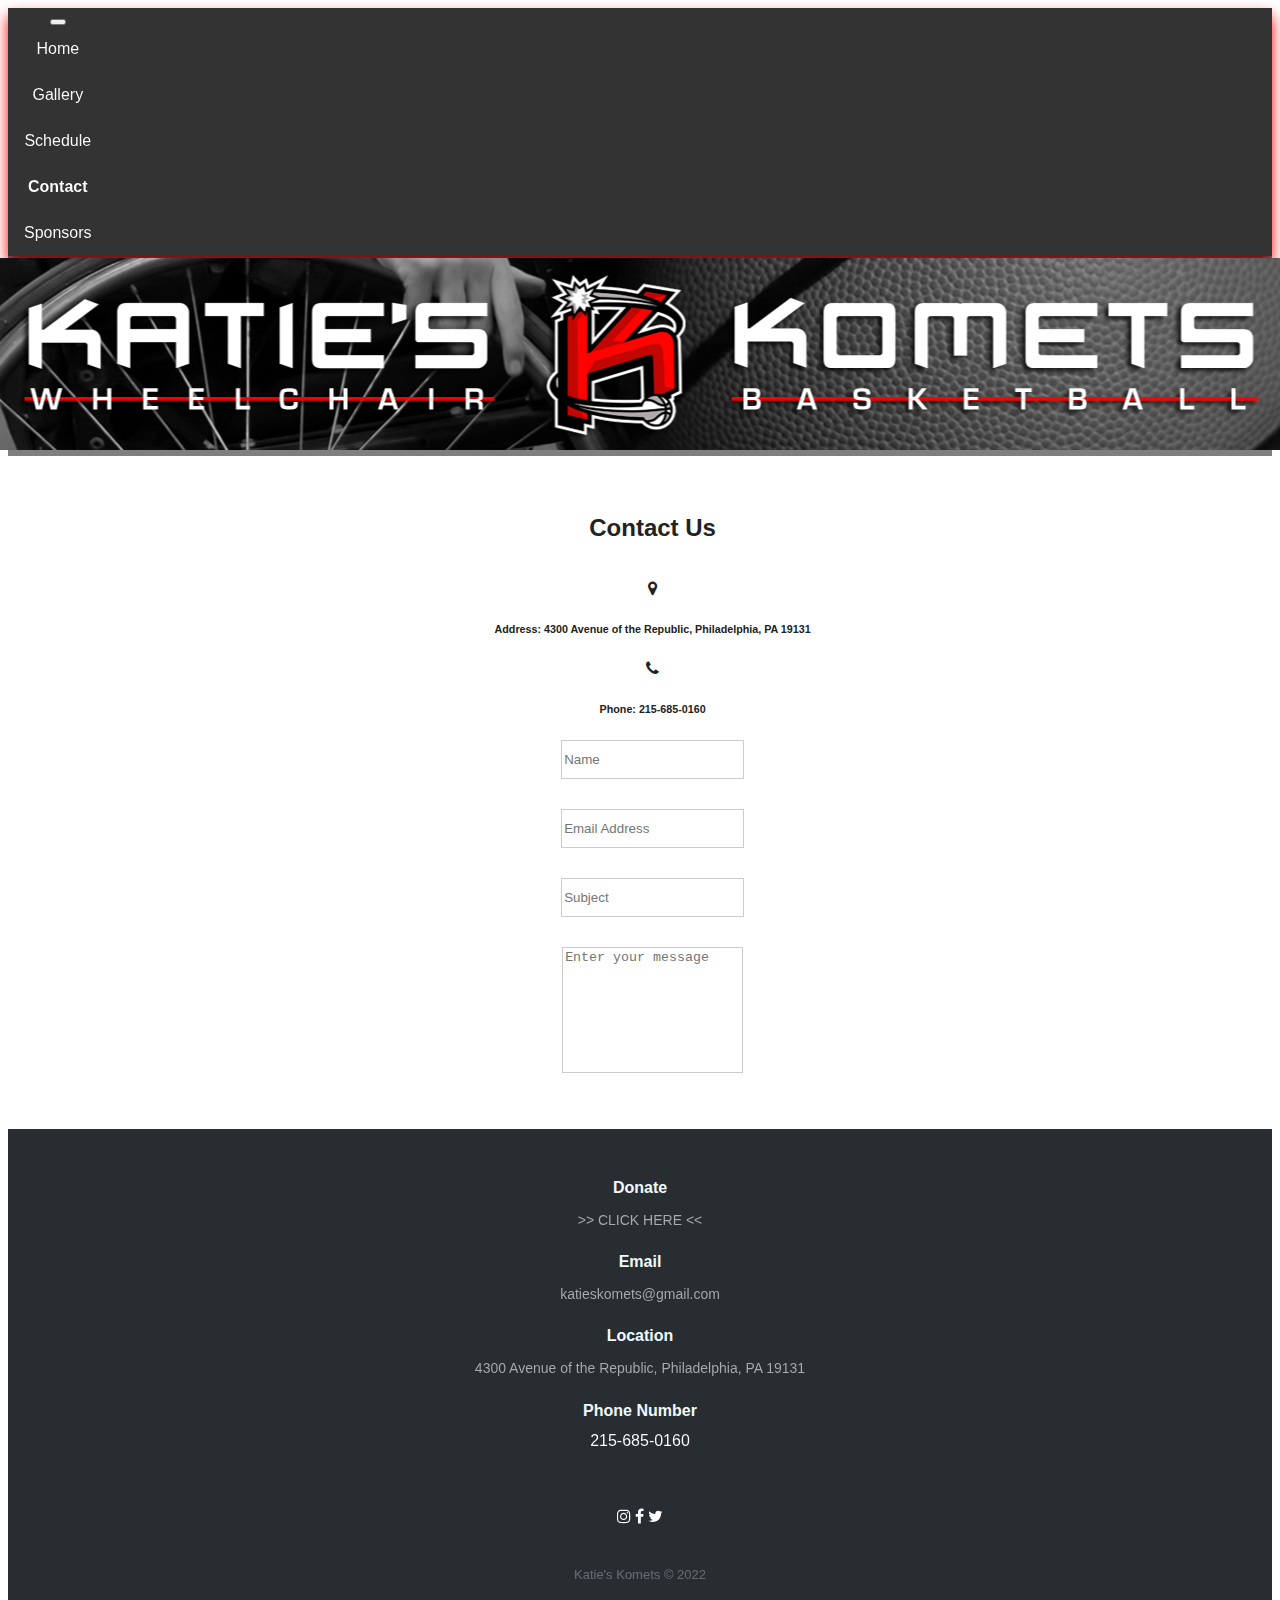
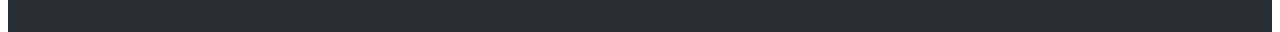
==== contact.html @ c51ce481 "Add files via upload" ====
<!DOCTYPE html>
<html lang="en">

<head>
  <meta charset="UTF-8" />
  <meta name="viewport" content="width=device-width, initial-scale=1.0" />
  <meta http-equiv="X-UA-Compatible" content="ie=edge" />
  <link rel="stylesheet" href="style.css" />
  <link href="https://cdn.jsdelivr.net/npm/bootstrap@5.0.2/dist/css/bootstrap.min.css" rel="stylesheet" integrity="sha384-EVSTQN3/azprG1Anm3QDgpJLIm9Nao0Yz1ztcQTwFspd3yD65VohhpuuCOmLASjC" crossorigin="anonymous" />
  <link rel="stylesheet" href="https://cdnjs.cloudflare.com/ajax/libs/font-awesome/4.7.0/css/font-awesome.min.css">
  <title>Static Template</title>
</head>

<body>

  <nav class="navbar navbar-expand-lg navbar-dark bg-dark sticky-top">
    <div class="container-fluid">
      <button class="navbar-toggler" type="button" data-bs-toggle="collapse" data-bs-target="#navbarNavDropdown" aria-controls="navbarNavDropdown" aria-expanded="false" aria-label="Toggle navigation">
        <span class="navbar-toggler-icon"></span>
      </button>
      <div class="collapse navbar-collapse justify-content-center" id="navbarNavDropdown">
        <ul class="navbar-nav">
          <li class="nav-item">
            <a class="nav-link" aria-current="page" href="index.html">Home</a>
          </li>
          <li class="nav-item">
            <a class="nav-link" href="team.html">Gallery</a>
          </li>
          <li class="nav-item">
            <a class="nav-link" href="schedule.html">Schedule</a>
          </li>
          <li class="nav-item">
            <a class="nav-link active" href="contact.html">Contact</a>
          </li>
          <li class="nav-item">
            <a class="nav-link" href="sponsors.html">Sponsors</a>
          </li>
        </ul>
      </div>
    </div>
  </nav>
  <!-- banner -->
  <div class="hero-image">
    <div class="hero-text">
      <img src="img\webanner.png" alt="">
    </div>
  </div>
  <!-- start of form -->
    <section id="contact">
      <div class="container">
        <div>
          <div class="heading">
            <h2>Contact Us</h2>
            <div class="line"></div>
            <br />
          </div>
        </div>
        <div class="text-center">
          <div>
            <ul class="contact-form">
              <li>
                <i class="fa fa-map-marker"></i>
                <h6><strong>Address:</strong> 4300 Avenue of
                  the Republic, Philadelphia, PA 19131</h6>
              </li>
              <li>
                <i class="fa fa-phone"></i>
                <h6><strong>Phone:</strong> 215-685-0160</h6>
              </li>
            </ul>
          </div>
          <div>
            <form id="main-contact-form" name="contact-form" method="post" action="#">
              <div class="row wow fadeInDown" data-wow-duration="1000ms" data-wow-delay="300ms">
                <div>
                  <div class="form-group">
                    <input type="text" name="name" class="form-control" placeholder="Name" required="required" />
                  </div>
                </div>
                <div>
                  <div class="form-group">
                    <input type="email" name="email" class="form-control" placeholder="Email Address" required="required" />
                  </div>
                </div>
              </div>
              <div class="form-group">
                <input type="text" name="subject" class="form-control" placeholder="Subject" required="required" />
              </div>
              <div class="form-group">
                <textarea name="message" id="message" class="form-control" rows="4" placeholder="Enter your message" required="required"></textarea>
              </div>
              <a class="btn btn-send col-md-12 col-sm-12 col-xs-12" href="#">Send Now</a>
            </form>
          </div>
        </div>
      </div>
    </section>
  <!-- Footer -->
  <div class="footer-dark">
    <footer>
      <div class="container">
        <div class="row">
          <div class="col-sm-6 col-md-3 item">
            <h3>Donate</h3>
            <ul>
              <li><a href="donate.html"> >> CLICK HERE << </a>
              </li>
            </ul>
          </div>
          <br>
          <div class="col-sm-6 col-md-3 item">
            <h3>Email</h3>
            <ul>
              <li><a href="#">katieskomets@gmail.com</a></li>
            </ul>
          </div>
          <br>
          <div class="col-sm-6 col-md-3 item">
            <h3>Location</h3>
            <ul>
              <li><a href="https://www.google.com/maps/place/4300+Avenue+of+the+Republic,+Philadelphia,+PA+19131/@39.9791417,-75.2130364,17z/data=!3m1!4b1!4m5!3m4!1s0x89c6c711d8dbfe51:0xa04239d764087bd8!8m2!3d39.9791417!4d-75.2130364">4300 Avenue of
                  the Republic, Philadelphia, PA 19131</a></li>
            </ul>
          </div>
          <br>
          <div class="col-sm-6 col-md-3 item text">
            <h3>Phone Number</h3>
            <a href="tel:215-685-0160p215">215-685-0160</a>
          </div>
        </div>
        <br>
        <a class="btn btn-outline-light btn-social mx-1" href="#!"><i class="fa fa-instagram"></i></a>
        <a class="btn btn-outline-light btn-social mx-1" href="https://www.facebook.com/KatiesKomets/"><i class="fa fa-facebook"></i></a>
        <a class="btn btn-outline-light btn-social mx-1" href="https://twitter.com/KatieskometsPA"><i class="fa fa-twitter"></i></a>

        <p class="copyright">Katie's Komets © 2022</p>
      </div>
    </footer>
  </div>
</body>
<script src="https://cdn.jsdelivr.net/npm/bootstrap@5.0.2/dist/js/bootstrap.bundle.min.js" integrity="sha384-MrcW6ZMFYlzcLA8Nl+NtUVF0sA7MsXsP1UyJoMp4YLEuNSfAP+JcXn/tWtIaxVXM" crossorigin="anonymous"></script>

</html>
---- style.css ----
body, html {
  height: 100%;
}

/* The hero image */
.hero-image {
  /* Use "linear-gradient" to add a darken background effect to the image (photographer.jpg). This will make the text easier to read */
  background-image: linear-gradient(rgba(0, 0, 0, 0.5), rgba(0, 0, 0, 0.5)), url("photographer.jpg");
  /* Set a specific height */

  /* Position and center the image to scale nicely on all screens */
  background-position: center;
  background-repeat: no-repeat;
  background-size: cover;
  position: relative;
  height: 200px;
}

/* Place text in the middle of the image */
.hero-text {
  text-align: center;
  position: absolute;
  top: 50%;
  left: 50%;
  transform: translate(-50%, -50%);
  color: white;
}

.content {
  max-width: 500px;
  margin: auto;
}

.navbar {
  background-color: #333;
  box-shadow: 0 8px 14px 0 red;
  position: sticky;
  display: flex;
}

.navbar a {
  font-size: 16px;
  color: black;
  text-align: center;
  padding: 14px 16px;
  text-decoration: none;
}

.navbar a.active {
  font-weight: bold;
  color: white;
}

.navbar a:hover {
  color: red;
}

nav {
  box-shadow: 0 2px 4px 0 rgba(0,0,0,.2);
}

body {
  text-align: center;
  background-color: rgba(0,0,0,.2);
}



ul {
  list-style-type: none;
  margin: 0;
  padding: 0;
}

html {
  font-size: 62.5%;
}

body {
  font-size: 1.6rem;
  font-family: "Source Sans Pro", sans-serif;
  color: #222222;
  background-color: white;
}

a {
  color: #a2b9b2;
  text-decoration: none;
}

.sponsorimage {
  width: 320px;
  height: 220px;
  border-style: solid;
  border-width: 5px;
  border-color: black;
}

/* CSS for carousel **/
.sponsorparagraph {
  padding-top: 25px;
  padding-bottom: 25px;
}
.textpadding{
  font-size: 15px;
  padding-top: 20px;
  padding-left: 10px;
  padding-right:10px;
}
.carousel-limit {
  height: 425px;
  width: inherit;
  margin-top: 15px;
}

.phome {
  padding-top: 20px;
  border-style: solid;
  border-width: 3px;
  border-color: red;
  font-size: 10px;
}
.paddingfooter{
  padding-top: 20px;
}
/* CSS for footer **/
.footer-dark {
  padding:50px 0;
  color:#f0f9ff;
  background-color:#282d32;
  text-align: center;
}

.footer-dark h3 {
  margin-top:0;
  margin-bottom:12px;
  font-weight:bold;
  font-size:16px;
}

.footer-dark ul {
  padding:0;
  list-style:none;
  line-height:1.6;
  font-size:14px;
  margin-bottom:0;
}
.pcarousel{
  padding-top: 20px;
}
.footer-dark ul a {
  color:inherit;
  text-decoration:none;
  opacity:0.6;
}

.footer-dark ul a:hover {
  opacity:0.8;
}

@media (max-width:767px) {
  .footer-dark .item:not(.social) {
    text-align:center;
    padding-bottom:20px;
  }
}

.footer-dark .item.text {
  margin-bottom:36px;
}

@media (max-width:767px) {
  .footer-dark .item.text {
    margin-bottom:0;
  }
}

.footer-dark .item.text p {
  opacity:0.6;
  margin-bottom:0;
}

.footer-dark .item.social {
  text-align:center;
}

@media (max-width:991px) {
  .footer-dark .item.social {
    text-align:center;
    margin-top:20px;
  }
}

.footer-dark .item.social > a {
  font-size:20px;
  width:36px;
  height:36px;
  line-height:36px;
  display:inline-block;
  text-align:center;
  border-radius:50%;
  box-shadow:0 0 0 1px rgba(255,255,255,0.4);
  margin:0 8px;
  color:#fff;
  opacity:0.75;
}

.footer-dark .item.social > a:hover {
  opacity:0.9;
}

.footer-dark .copyright {
  text-align:center;
  padding-top:24px;
  opacity:0.3;
  font-size:13px;
  margin-bottom:0;
}
/* Navbar animation */
a {
	 background-image: linear-gradient(to right, white, red 50%, white 50%);
	 background-size: 200% 100%;
	 background-position: -100%;
	 display: inline-block;
	 padding-bottom: 4px;
	 position: relative;
	 -webkit-background-clip: text;
	 -webkit-text-fill-color: transparent;
	 transition: all 0.3s ease-in-out;
}

 a:hover {
	 background-position: 0;
}
 a:hover::before {
	 width: 100%;
}
/* contact form begins here */
#contact {
	text-align:center;
	padding:3% 0% 0% 2%;
}
.contact-sec-1 {
	text-align:left;
}
.contact-sec-1 h4 {
	font-weight:bold;
}
.contact-sec-1 ul.contact-form li i.fa {
	color:#666;
	float:left;
	margin-right:10px;
}
.contact-sec-1 ul.contact-form li h6 {
	font-size:14px;
	color:#666;
	margin:0;
}
.contact-sec-1 ul {
	padding:0;
	position: relative;
	top: 20px;
}
.contact-sec-1 ul li {
	display:block;
	padding-bottom: 30px;
}
.contact-sec-1 ul li a {
	color:#666;
}
.contact-sec-1 ul li a:hover {
	color:#e73131;
	-webkit-transition-duration: 0.3s;
	-moz-transition-duration: 0.3s;
	-ms-transition-duration: 0.3s;
	-o-transition-duration: 0.3s;
	transition-duration: 0.3s;
}
label {
	font-size:15px;
	font-weight:normal;
	float:left;
	margin:0px 0px 20px 0px;
}
.form-group {
	margin-bottom: 30px;
}
textarea.form-control {
	min-height: 120px;
	resize: none;
}
.form-control {
	border: 1px solid #ccc;
	height: 35px;
	border-radius: 0;
	box-shadow: none;
}
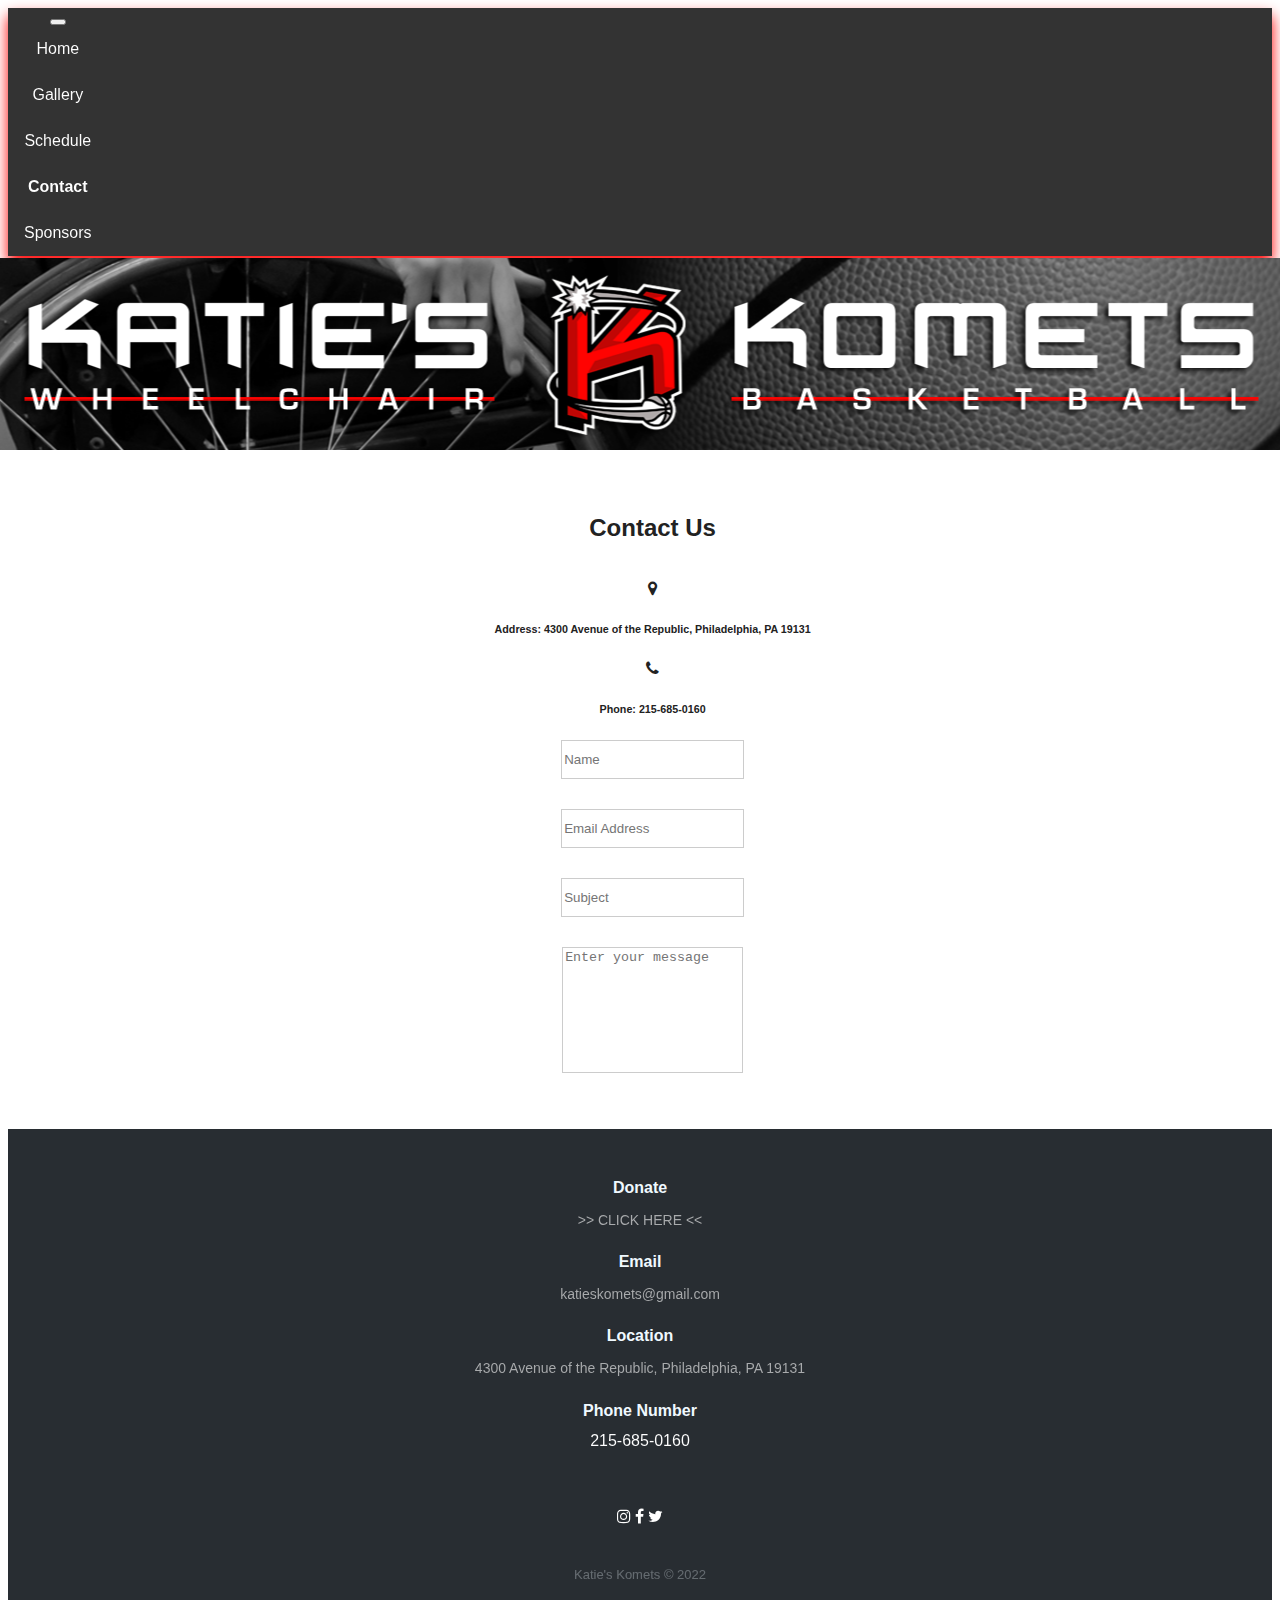
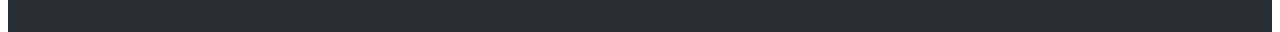
==== commit f9302e38: "Add files via upload" ====
--- a/contact.html
+++ b/contact.html
@@ -12,40 +12,40 @@
 </head>
 
 <body>
-
-  <nav class="navbar navbar-expand-lg navbar-dark bg-dark sticky-top">
-    <div class="container-fluid">
-      <button class="navbar-toggler" type="button" data-bs-toggle="collapse" data-bs-target="#navbarNavDropdown" aria-controls="navbarNavDropdown" aria-expanded="false" aria-label="Toggle navigation">
-        <span class="navbar-toggler-icon"></span>
-      </button>
-      <div class="collapse navbar-collapse justify-content-center" id="navbarNavDropdown">
-        <ul class="navbar-nav">
-          <li class="nav-item">
-            <a class="nav-link" aria-current="page" href="index.html">Home</a>
-          </li>
-          <li class="nav-item">
-            <a class="nav-link" href="team.html">Gallery</a>
-          </li>
-          <li class="nav-item">
-            <a class="nav-link" href="schedule.html">Schedule</a>
-          </li>
-          <li class="nav-item">
-            <a class="nav-link active" href="contact.html">Contact</a>
-          </li>
-          <li class="nav-item">
-            <a class="nav-link" href="sponsors.html">Sponsors</a>
-          </li>
-        </ul>
+  <div class="container-fluid px-0">
+    <nav class="navbar navbar-expand-lg navbar-dark bg-dark sticky-top">
+      <div class="container-fluid">
+        <button class="navbar-toggler" type="button" data-bs-toggle="collapse" data-bs-target="#navbarNavDropdown" aria-controls="navbarNavDropdown" aria-expanded="false" aria-label="Toggle navigation">
+          <span class="navbar-toggler-icon"></span>
+        </button>
+        <div class="collapse navbar-collapse justify-content-center" id="navbarNavDropdown">
+          <ul class="navbar-nav">
+            <li class="nav-item">
+              <a class="nav-link" aria-current="page" href="index.html">Home</a>
+            </li>
+            <li class="nav-item">
+              <a class="nav-link" href="team.html">Gallery</a>
+            </li>
+            <li class="nav-item">
+              <a class="nav-link" href="schedule.html">Schedule</a>
+            </li>
+            <li class="nav-item">
+              <a class="nav-link active" href="contact.html">Contact</a>
+            </li>
+            <li class="nav-item">
+              <a class="nav-link" href="sponsors.html">Sponsors</a>
+            </li>
+          </ul>
+        </div>
+      </div>
+    </nav>
+    <!-- banner -->
+    <div class="hero-image">
+      <div class="hero-text">
+        <img src="img\webanner.png" alt="">
       </div>
     </div>
-  </nav>
-  <!-- banner -->
-  <div class="hero-image">
-    <div class="hero-text">
-      <img src="img\webanner.png" alt="">
-    </div>
-  </div>
-  <!-- start of form -->
+    <!-- start of form -->
     <section id="contact">
       <div class="container">
         <div>
@@ -95,47 +95,49 @@
         </div>
       </div>
     </section>
-  <!-- Footer -->
-  <div class="footer-dark">
-    <footer>
-      <div class="container">
-        <div class="row">
-          <div class="col-sm-6 col-md-3 item">
-            <h3>Donate</h3>
-            <ul>
-              <li><a href="donate.html"> >> CLICK HERE << </a>
-              </li>
-            </ul>
+    <!-- Footer -->
+    <div class="footer-dark">
+      <footer>
+        <div class="container">
+          <div class="row">
+            <div class="col-sm-6 col-md-3 item">
+              <h3>Donate</h3>
+              <ul>
+                <li><a href="donate.html"> >> CLICK HERE << </a>
+                </li>
+              </ul>
+            </div>
+            <br>
+            <div class="col-sm-6 col-md-3 item">
+              <h3>Email</h3>
+              <ul>
+                <li><a href="#">katieskomets@gmail.com</a></li>
+              </ul>
+            </div>
+            <br>
+            <div class="col-sm-6 col-md-3 item">
+              <h3>Location</h3>
+              <ul>
+                <li><a href="https://www.google.com/maps/place/4300+Avenue+of+the+Republic,+Philadelphia,+PA+19131/@39.9791417,-75.2130364,17z/data=!3m1!4b1!4m5!3m4!1s0x89c6c711d8dbfe51:0xa04239d764087bd8!8m2!3d39.9791417!4d-75.2130364">4300 Avenue
+                    of
+                    the Republic, Philadelphia, PA 19131</a></li>
+              </ul>
+            </div>
+            <br>
+            <div class="col-sm-6 col-md-3 item text">
+              <h3>Phone Number</h3>
+              <a href="tel:215-685-0160p215">215-685-0160</a>
+            </div>
           </div>
           <br>
-          <div class="col-sm-6 col-md-3 item">
-            <h3>Email</h3>
-            <ul>
-              <li><a href="#">katieskomets@gmail.com</a></li>
-            </ul>
-          </div>
-          <br>
-          <div class="col-sm-6 col-md-3 item">
-            <h3>Location</h3>
-            <ul>
-              <li><a href="https://www.google.com/maps/place/4300+Avenue+of+the+Republic,+Philadelphia,+PA+19131/@39.9791417,-75.2130364,17z/data=!3m1!4b1!4m5!3m4!1s0x89c6c711d8dbfe51:0xa04239d764087bd8!8m2!3d39.9791417!4d-75.2130364">4300 Avenue of
-                  the Republic, Philadelphia, PA 19131</a></li>
-            </ul>
-          </div>
-          <br>
-          <div class="col-sm-6 col-md-3 item text">
-            <h3>Phone Number</h3>
-            <a href="tel:215-685-0160p215">215-685-0160</a>
-          </div>
+          <a class="btn btn-outline-light btn-social mx-1" href="#!"><i class="fa fa-instagram"></i></a>
+          <a class="btn btn-outline-light btn-social mx-1" href="https://www.facebook.com/KatiesKomets/"><i class="fa fa-facebook"></i></a>
+          <a class="btn btn-outline-light btn-social mx-1" href="https://twitter.com/KatieskometsPA"><i class="fa fa-twitter"></i></a>
+        <!-- Copyright -->
+          <p class="copyright">Katie's Komets © 2022</p>
         </div>
-        <br>
-        <a class="btn btn-outline-light btn-social mx-1" href="#!"><i class="fa fa-instagram"></i></a>
-        <a class="btn btn-outline-light btn-social mx-1" href="https://www.facebook.com/KatiesKomets/"><i class="fa fa-facebook"></i></a>
-        <a class="btn btn-outline-light btn-social mx-1" href="https://twitter.com/KatieskometsPA"><i class="fa fa-twitter"></i></a>
-
-        <p class="copyright">Katie's Komets © 2022</p>
-      </div>
-    </footer>
+      </footer>
+    </div>
   </div>
 </body>
 <script src="https://cdn.jsdelivr.net/npm/bootstrap@5.0.2/dist/js/bootstrap.bundle.min.js" integrity="sha384-MrcW6ZMFYlzcLA8Nl+NtUVF0sA7MsXsP1UyJoMp4YLEuNSfAP+JcXn/tWtIaxVXM" crossorigin="anonymous"></script>
--- a/style.css
+++ b/style.css
@@ -4,11 +4,6 @@
 
 /* The hero image */
 .hero-image {
-  /* Use "linear-gradient" to add a darken background effect to the image (photographer.jpg). This will make the text easier to read */
-  background-image: linear-gradient(rgba(0, 0, 0, 0.5), rgba(0, 0, 0, 0.5)), url("photographer.jpg");
-  /* Set a specific height */
-
-  /* Position and center the image to scale nicely on all screens */
   background-position: center;
   background-repeat: no-repeat;
   background-size: cover;
